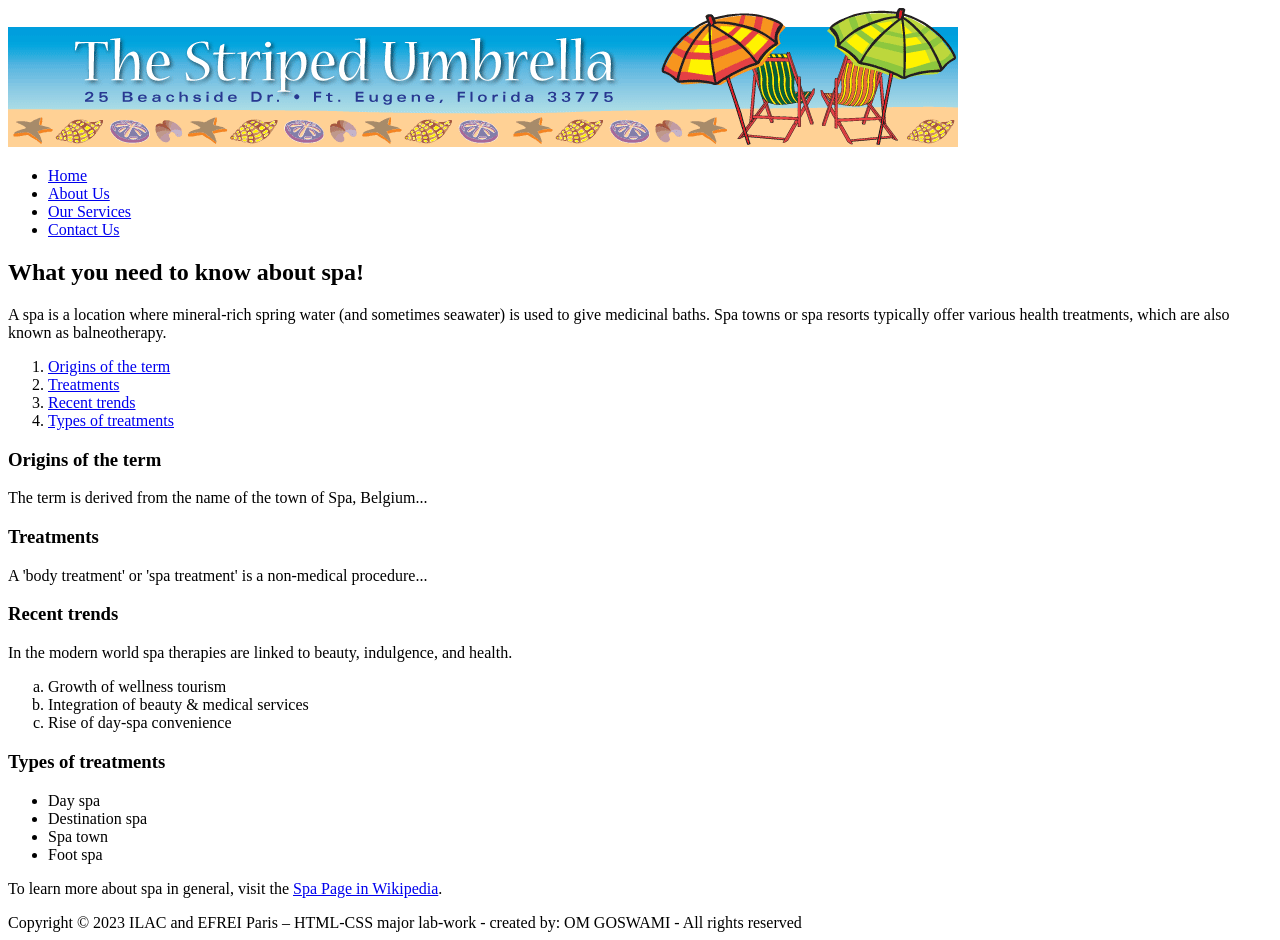
==== about.html @ d1feab6d "Initial commit" ====
<!DOCTYPE html>
<html lang="en">
<head>
  <meta charset="utf-8">
  <meta name="author" content="Your Full Name">
  <meta name="description" content="About The Striped Umbrella spa">
  <meta name="viewport" content="width=device-width, initial-scale=1">
  <title>Striped Umbrella - About</title>
</head>
<body>
  <div class="container">
    <header>
      <img src="assets/images/su_banner.gif" alt="The Striped Umbrella banner">
      <nav id="main-nav">
        <ul>
          <li><a href="index.html">Home</a></li>
          <li><a href="about.html">About Us</a></li>
          <li><a href="services.html">Our Services</a></li>
          <li><a href="contact.html">Contact Us</a></li>
        </ul>
      </nav>
    </header>

    <main class="content">
      <h2>What you need to know about spa!</h2>
      <p>
        A spa is a location where mineral-rich spring water (and sometimes seawater) is used to give medicinal baths. Spa towns or spa resorts typically offer various health treatments, which are also known as balneotherapy.
      </p>
      <ol>
        <li><a href="#origins">Origins of the term</a></li>
        <li><a href="#treatments">Treatments</a></li>
        <li><a href="#trends">Recent trends</a></li>
        <li><a href="#types">Types of treatments</a></li>
      </ol>

      <h3 id="origins">Origins of the term</h3>
      <p>The term is derived from the name of the town of Spa, Belgium...</p>

      <h3 id="treatments">Treatments</h3>
      <p>A 'body treatment' or 'spa treatment' is a non-medical procedure...</p>

      <h3 id="trends">Recent trends</h3>
      <p>In the modern world spa therapies are linked to beauty, indulgence, and health.</p>
      <ol type="a">
        <li>Growth of wellness tourism</li>
        <li>Integration of beauty & medical services</li>
        <li>Rise of day-spa convenience</li>
      </ol>

      <h3 id="types">Types of treatments</h3>
      <ul>
        <li>Day spa</li>
        <li>Destination spa</li>
        <li>Spa town</li>
        <li>Foot spa</li>
      </ul>

      <p>
        To learn more about spa in general, visit the 
        <a href="https://en.wikipedia.org/wiki/Spa" target="_blank" rel="noopener noreferrer">Spa Page in Wikipedia</a>.
      </p>
    </main>

    <footer>
      Copyright © 2023 ILAC and EFREI Paris – HTML-CSS major lab-work - created by: OM GOSWAMI - All rights reserved
    </footer>
  </div>
</body>
</html>
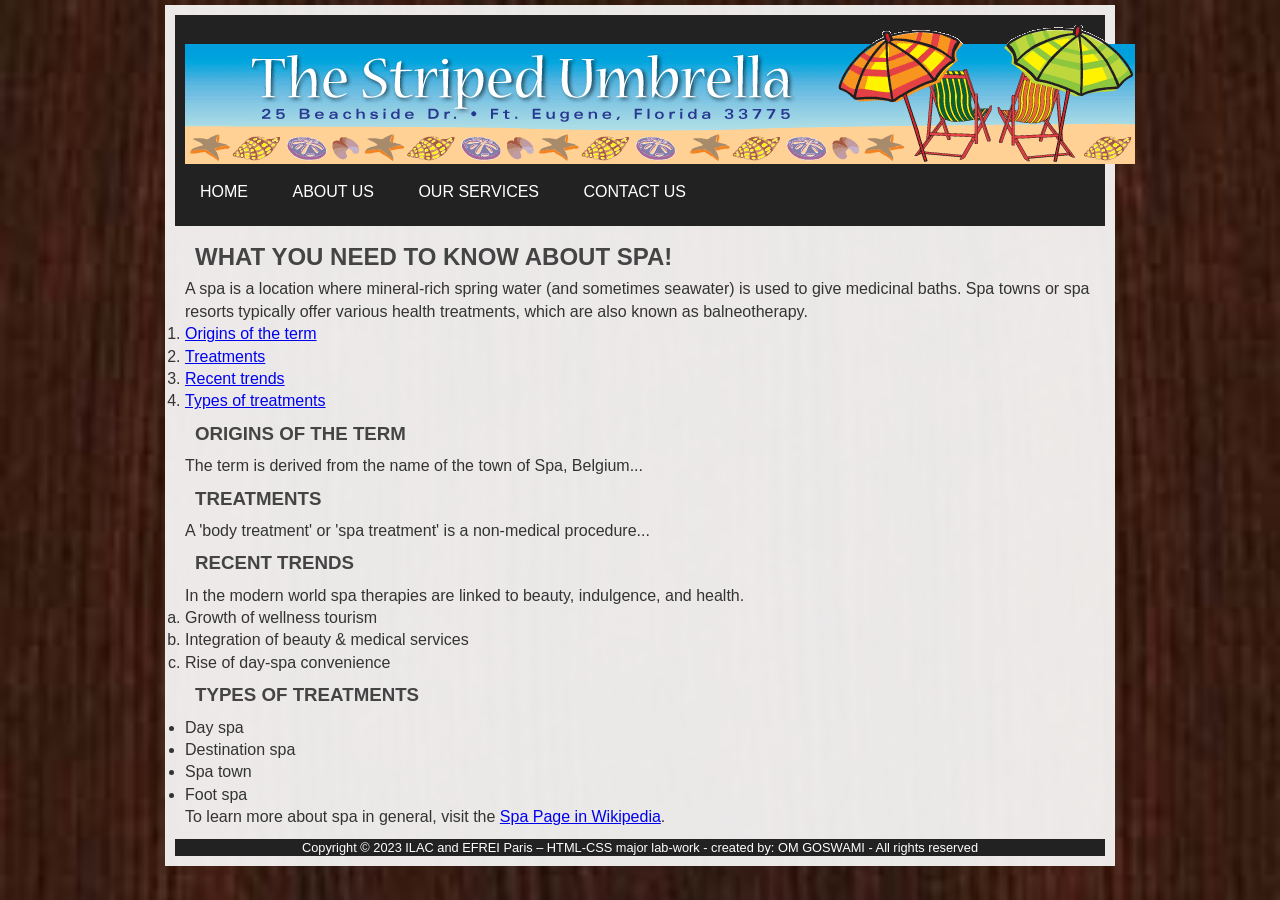
==== commit 3f564d48: "CSS FILE UPLOADED PART-2" ====
--- a/about.html
+++ b/about.html
@@ -6,6 +6,8 @@
   <meta name="description" content="About The Striped Umbrella spa">
   <meta name="viewport" content="width=device-width, initial-scale=1">
   <title>Striped Umbrella - About</title>
+  <link rel="stylesheet" href="css/styles.css">
+
 </head>
 <body>
   <div class="container">
--- a/css/styles.css
+++ b/css/styles.css
@@ -0,0 +1,149 @@
+/* Q#: Reset margin for all elements */
+* {
+    margin: 0;
+    padding: 0;
+    box-sizing: border-box;
+}
+
+/* Q#: HTML5 elements as block */
+header, nav, section, article, footer, aside, main, figure {
+    display: block;
+}
+
+/* Q#: Body styling */
+body {
+    font-family: Arial, Helvetica, sans-serif;
+    color: #333;
+    background: url("../assets/images/dark-wood1.jpg") no-repeat center center fixed;
+    background-size: cover;
+    margin: 0;
+}
+
+/* Q#: Container */
+.container {
+    width: 950px;
+    margin: 5px auto;
+    background: rgba(255,255,255,0.9);
+    padding: 10px;
+}
+
+/* Q#: Content */
+.content {
+    line-height: 1.4em;
+    padding: 10px;
+}
+
+/* Q#: Header, nav, footer */
+header, nav, footer {
+    background: #222;
+    color: #fff;
+    padding: 10px;
+}
+
+/* Q#: Nav ul */
+nav ul {
+    margin: 0;
+    padding: 5px;
+    list-style: none;
+}
+
+/* Q#: Nav li horizontal */
+nav ul li {
+    display: inline-block;
+    margin-right: 40px;
+    text-transform: uppercase;
+}
+
+/* Q#: Nav links */
+nav ul li a {
+    text-decoration: none;
+    color: #fff;
+}
+
+/* Q#: Nav pseudo-classes */
+nav ul li a:link { color: #fff; }
+nav ul li a:visited { color: #ccc; }
+nav ul li a:hover { color: #ff6600; }
+nav ul li a:active { color: #ff0000; }
+
+/* Q#: Headings */
+h1, h2, h3 {
+    margin: 10px;
+    text-transform: uppercase;
+    color: #444;
+}
+
+/* Q#: Centered image class */
+.img-centre {
+    display: block;
+    margin: 5px auto;
+    padding: 2px;
+}
+
+/* Q#: Audio/Video */
+audio, video {
+    display: block;
+    margin: 10px auto;
+}
+
+/* Q#: Tables */
+table {
+    width: 800px;
+    margin: 10px auto;
+    border-collapse: collapse;
+}
+td, th {
+    border: 1px solid #444;
+    padding: 2px 5px;
+    background: #f9f9f9;
+}
+th, tfoot td {
+    text-transform: uppercase;
+    background: #333;
+    color: #fff;
+}
+
+/* Q#: dt bold */
+dt { font-weight: bold; }
+
+/* Q#: Footer */
+footer {
+    font-size: 80%;
+    text-align: center;
+    padding: 1px 0;
+}
+
+/* Q#: iframe */
+iframe {
+    display: block;
+    margin: 10px auto;
+}
+
+/* Q#: fieldset */
+fieldset {
+    width: 500px;
+    margin: 20px auto;
+    border: 2px solid #444;
+    background: #f1f1f1;
+}
+legend {
+    font-style: italic;
+    background: #333;
+    color: #fff;
+    margin: 0 10px;
+    padding: 0 5px;
+    border-radius: 5px;
+}
+
+/* Q#: Submit button */
+input[type="submit"] {
+    border: 1px solid #444;
+    padding: 5px;
+    background: #222;
+    color: #fff;
+}
+input[type="submit"]:hover {
+    background: #ff6600;
+    color: #fff;
+    cursor: pointer;
+}
